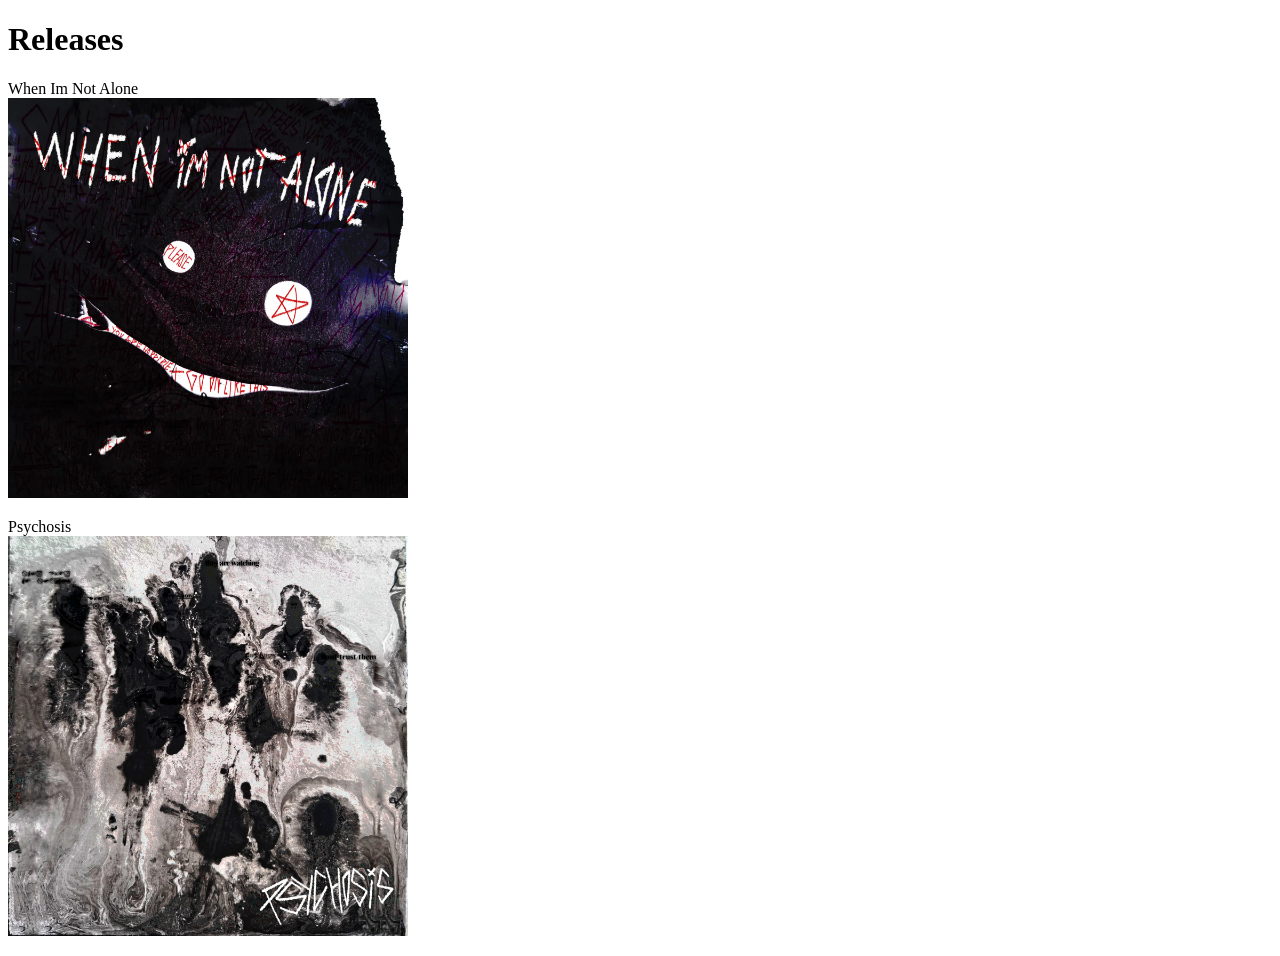
==== pages/releases.html @ 2b4efb10 "added a work in progress page and a releases page, also changed file structure somewhat" ====
<!doctype html>

<html lang="en">
  <head>
    <title>Releases</title>
  </head>

  <body>
    <h1>Releases</h1>
    <p>
      When Im Not Alone <br>
      <img src="../assets/releases/WhenImNotAlone.webp" width=400 height=400>
    </p>

    <p>
      Psychosis <br>
      <img src="../assets/releases/Psychosis.webp" width=400 height=400>
    </p>

  </body>
</html>
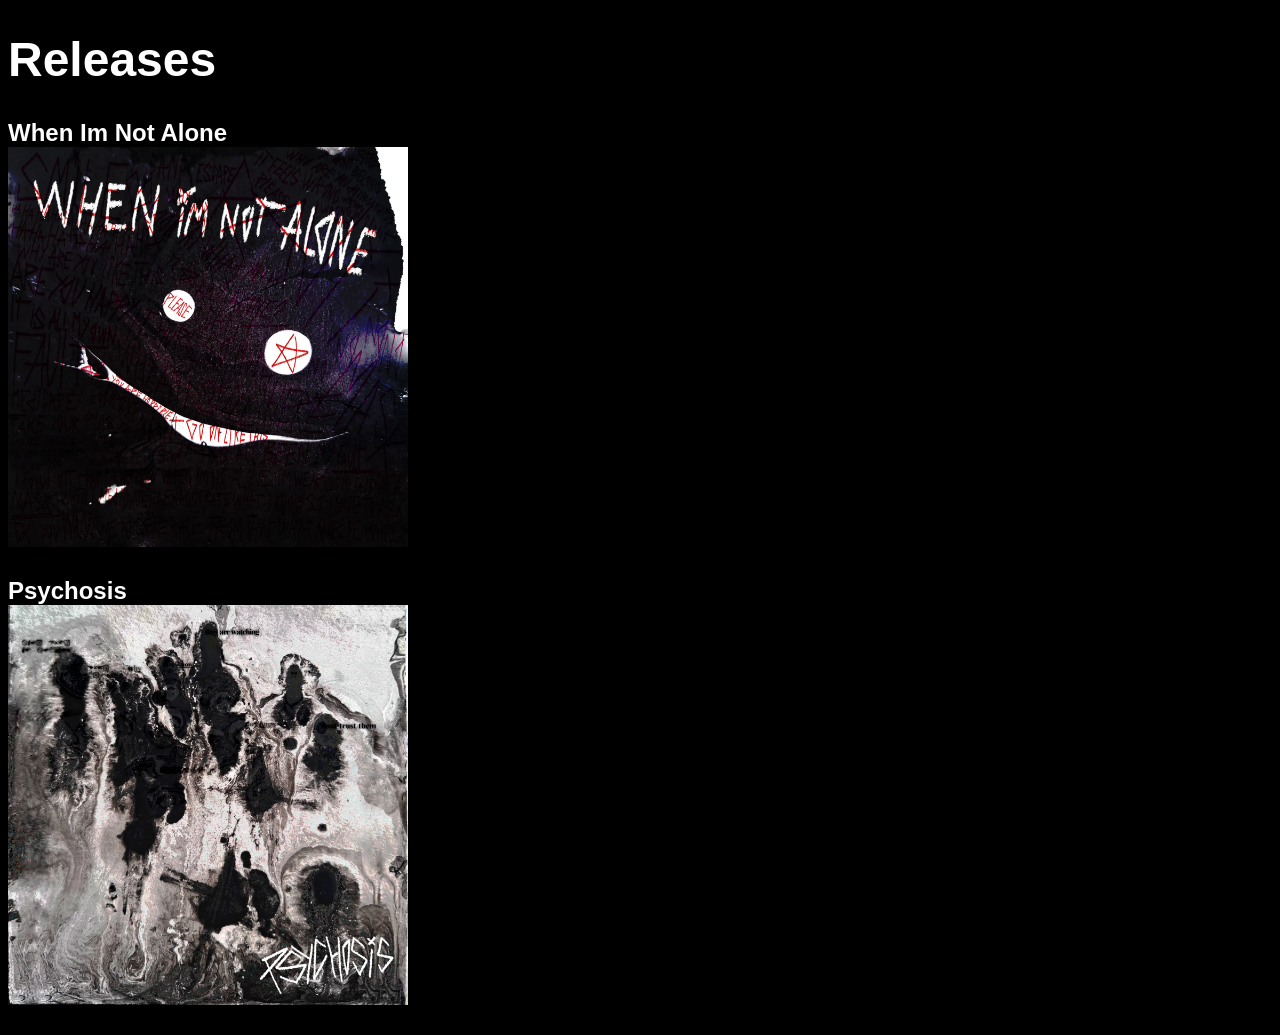
==== commit c9707423: "updated styling, fonts will come later" ====
--- a/pages/releases.html
+++ b/pages/releases.html
@@ -3,9 +3,10 @@
 <html lang="en">
   <head>
     <title>Releases</title>
+    <link rel="stylesheet" href="../styles/index.css"
   </head>
 
-  <body>
+  <body class="main">
     <h1>Releases</h1>
     <p>
       When Im Not Alone <br>
--- a/styles/index.css
+++ b/styles/index.css
@@ -0,0 +1,60 @@
+/* @fontface {
+  font-family: "OldEnglishFive";
+  src: url("../assets/fonts/OldEnglishFive.tff") format('truetype');
+} */
+
+.main {
+  font-family: "Arial";
+  font-weight: 900;
+  font-size: 1.5rem;
+
+  background-color: black;
+  color: white;
+}
+
+.dramatic {
+  font-family: "Times New Roman";
+  position: relative;
+  top: -1rem;
+  display: flex;
+  justify-content: center;
+  font-weight: bold;
+  padding-left:
+  background-color: black;
+  color: white;
+
+}
+
+.navigator_container {
+  display: flex;
+  text-align: center;
+  align-items: center;
+  justify-content: center;
+  margin: auto;
+
+  position: relative;
+  top: -2rem;
+  border: 0.15rem;
+  padding-top: 0.5rem;
+  padding-left: 0.25rem;
+  padding-right: 0.75rem;
+  padding-bottom: 0.75rem;
+  inline-size: fit-content;
+  border-style: solid;
+}
+
+a.navigator:link {
+  display: flex;
+  text-align: center;
+  align-items: center;
+  justify-content: center;
+
+  position: relative;
+  top: 0rem;
+  left: 0.25rem;
+  right: 0.25rem;
+  color: rgb(255, 0, 0);
+  padding-left: 0.25rem;
+  padding-right: 0.25rem;
+  border-style: none;
+}
